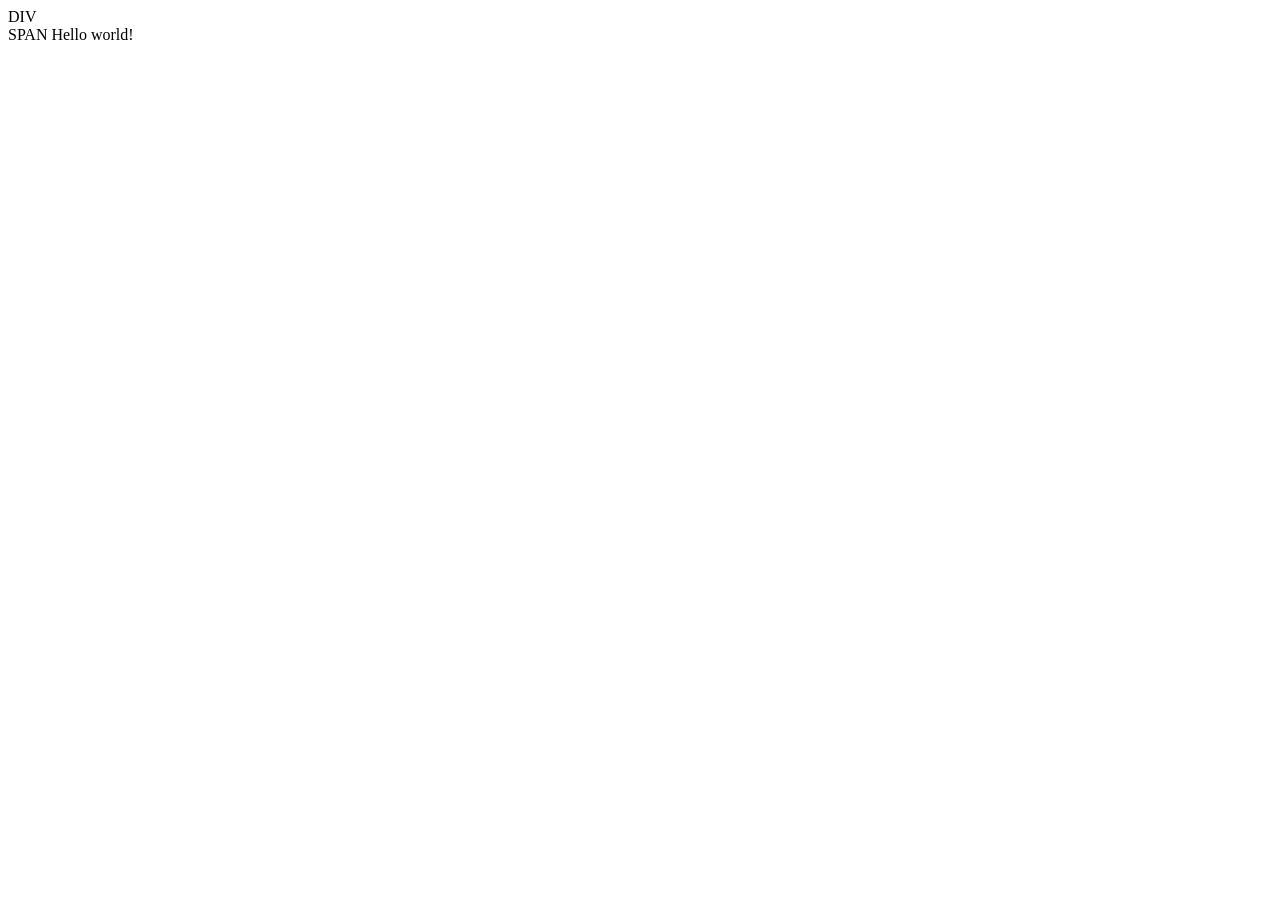
==== index.html @ 88497696 "init com,mit" ====
<!DOCTYPE html>
<html lang="en">
<head>
    <meta charset="UTF-8">
    <meta name="viewport" content="width=device-width, initial-scale=1.0">
    <title>Document</title>
</head>
<body>
    <div>DIV</div>
    <span>SPAN</span>
    <d>Hello world!</d>
</body>
</html>
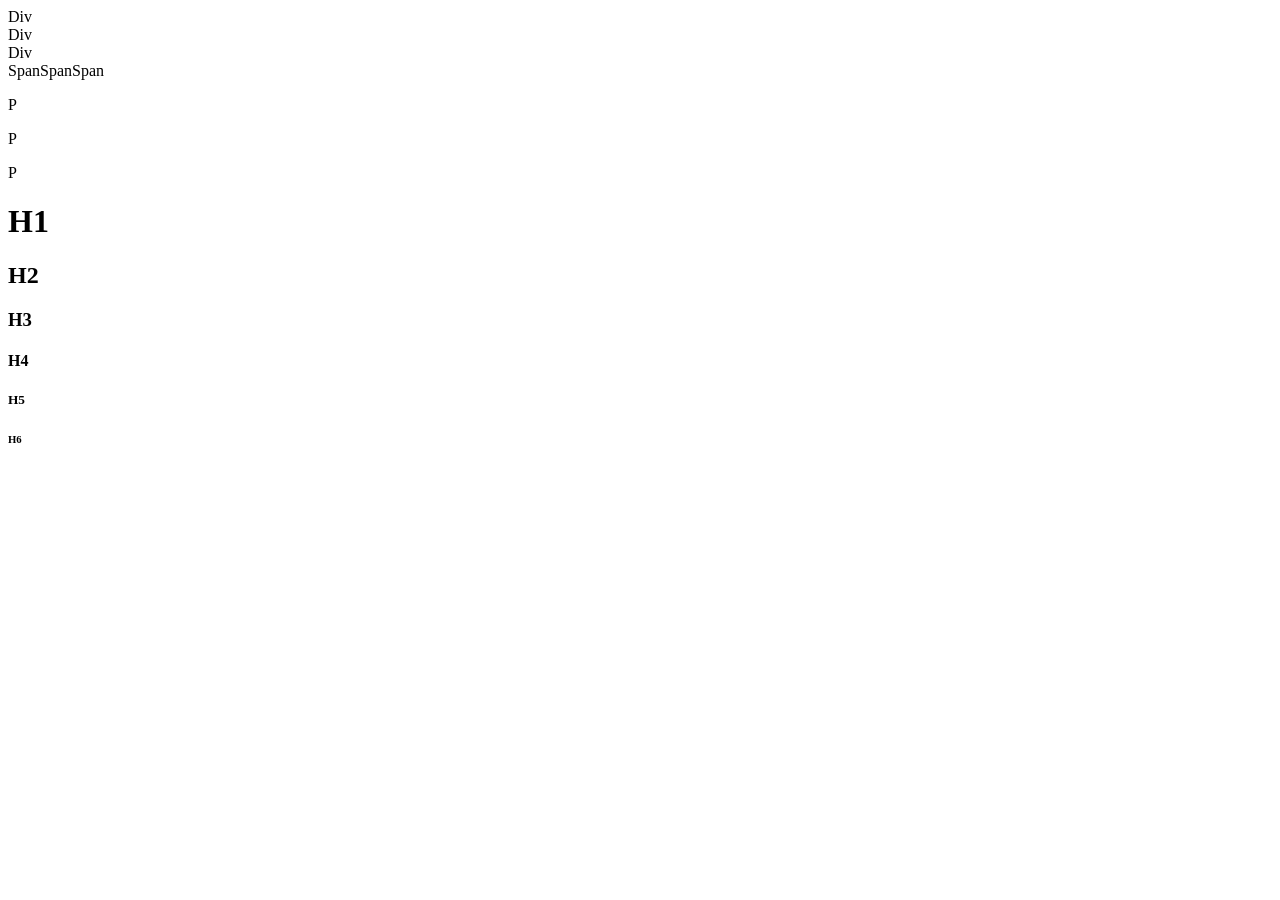
==== commit 68ae7d01: "lab2" ====
--- a/index.html
+++ b/index.html
@@ -1,13 +1,32 @@
+<!-- komentarz ctrl+/ -->
+<!-- multiplikacja wiersza l.alt+l.shift+up|down.arrow -->
+<!-- ctrl+d multiplikacja kursora gdzie jest ta sama fraza| l.alt+i+l.click multiplikacja kursora | ctrl+l.alt+up|down.arrow multiplikacja kursora do denej kolumny-->
+<!-- l.alt+z zawija wiersze(wrap line) -->
+<!-- ctrl+space podpowiedz co robi dany emmmet -->
+
 <!DOCTYPE html>
 <html lang="en">
 <head>
     <meta charset="UTF-8">
     <meta name="viewport" content="width=device-width, initial-scale=1.0">
-    <title>Document</title>
+    <title>Star</title>
+    <link rel="shortcut icon" href="./icon.png" type="image/x-icon">
 </head>
 <body>
-    <div>DIV</div>
-    <span>SPAN</span>
-    <d>Hello world!</d>
+  <!-- div{Div}*3+span{Span}*3+p{P}*3 -->
+  <div>Div</div>
+  <div>Div</div>
+  <div>Div</div>
+  <span>Span</span><span>Span</span><span>Span</span>
+  <p>P</p>
+  <p>P</p>
+  <p>P</p>
+  <!-- h${H$}*6 -->
+  <h1>H1</h1>
+  <h2>H2</h2>
+  <h3>H3</h3>
+  <h4>H4</h4>
+  <h5>H5</h5>
+  <h6>H6</h6>
 </body>
 </html>
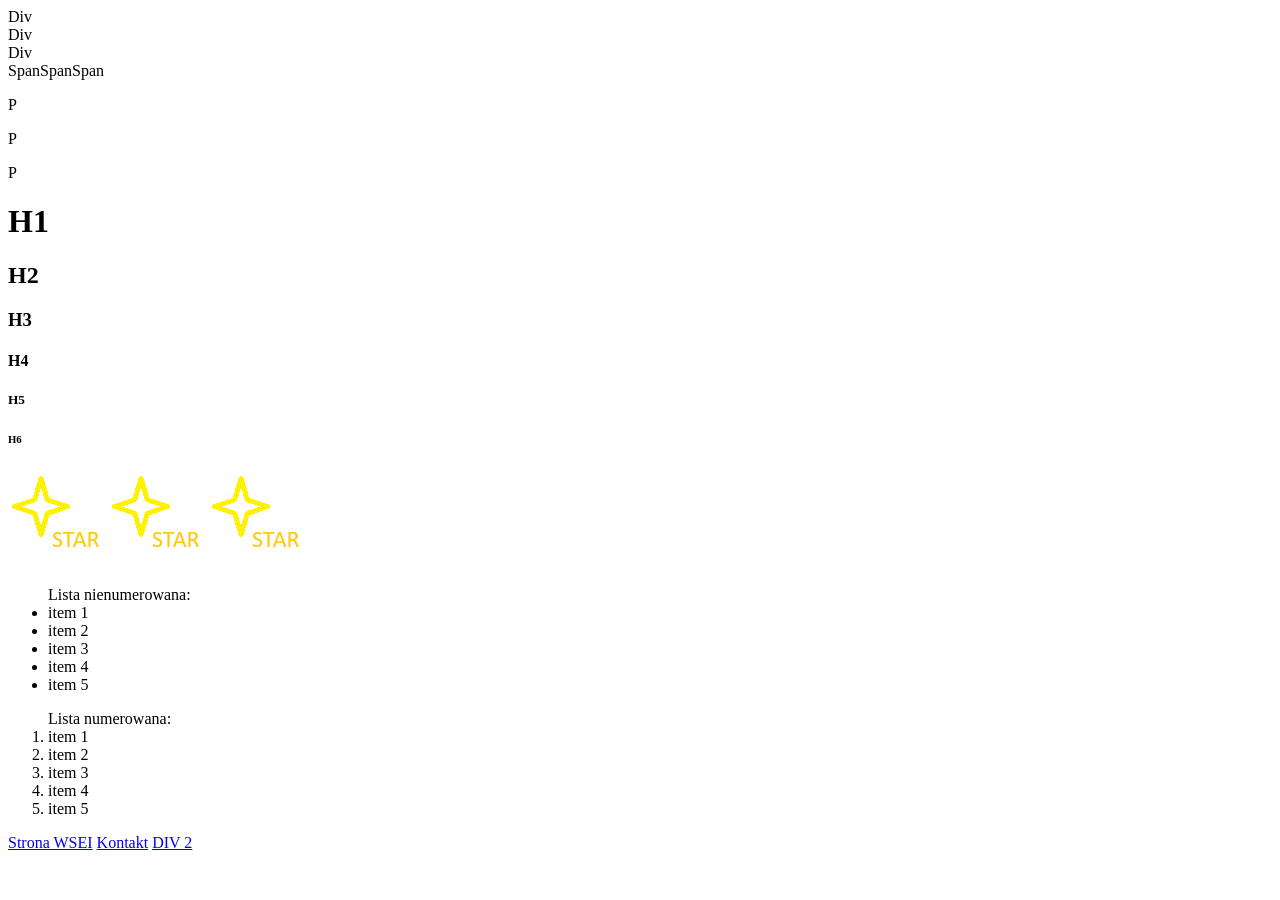
==== commit 4f95b109: "lab3" ====
--- a/index.html
+++ b/index.html
@@ -3,6 +3,7 @@
 <!-- ctrl+d multiplikacja kursora gdzie jest ta sama fraza| l.alt+i+l.click multiplikacja kursora | ctrl+l.alt+up|down.arrow multiplikacja kursora do denej kolumny-->
 <!-- l.alt+z zawija wiersze(wrap line) -->
 <!-- ctrl+space podpowiedz co robi dany emmmet -->
+ <!-- ctrl+alt+up|down duży kursor -->
 
 <!DOCTYPE html>
 <html lang="en">
@@ -15,7 +16,8 @@
 <body>
   <!-- div{Div}*3+span{Span}*3+p{P}*3 -->
   <div>Div</div>
-  <div>Div</div>
+  <!-- <div id="IdName" class="ClassName">Div</div> -->
+  <div id="div2" class="div">Div</div>
   <div>Div</div>
   <span>Span</span><span>Span</span><span>Span</span>
   <p>P</p>
@@ -28,5 +30,32 @@
   <h4>H4</h4>
   <h5>H5</h5>
   <h6>H6</h6>
+   <!-- img*3 -->
+   <img src="icon.png" alt="Obraz strony-Gwiazda">
+   <img src="icon.png" alt="Obraz strony-Gwiazda">
+   <img src="icon.png" alt="Obraz strony-Gwiazda">
+   <!-- ul -lista nie numerowana ,ol -lista numerowana, li -pozycje listy, *, >, $, ^  --> 
+   <!-- ul{Lista nienumerowana:}>li{item $}*5^ol{Lista numerowana:}>li{item $}*5 lub (ul{Lista nienumerowana:}>li{item $}*5)^ol{Lista numerowana:}>li{item $}*5 -->
+   <ul>Lista nienumerowana:
+    <li>item 1</li>
+    <li>item 2</li>
+    <li>item 3</li>
+    <li>item 4</li>
+    <li>item 5</li>
+   </ul>
+   <ol>Lista numerowana:
+    <li>item 1</li>
+    <li>item 2</li>
+    <li>item 3</li>
+    <li>item 4</li>
+    <li>item 5</li>
+   </ol>
+   <!-- a{link$}*3 -->
+    <!-- ouside -->
+   <a target="_blank" href="https://wsei.edu.pl">Strona WSEI</a>
+   <!-- subpage -->
+   <a href="./kontakt.html">Kontakt</a>
+   <!-- container -->
+   <a href="#div2">DIV 2</a>
 </body>
 </html>
